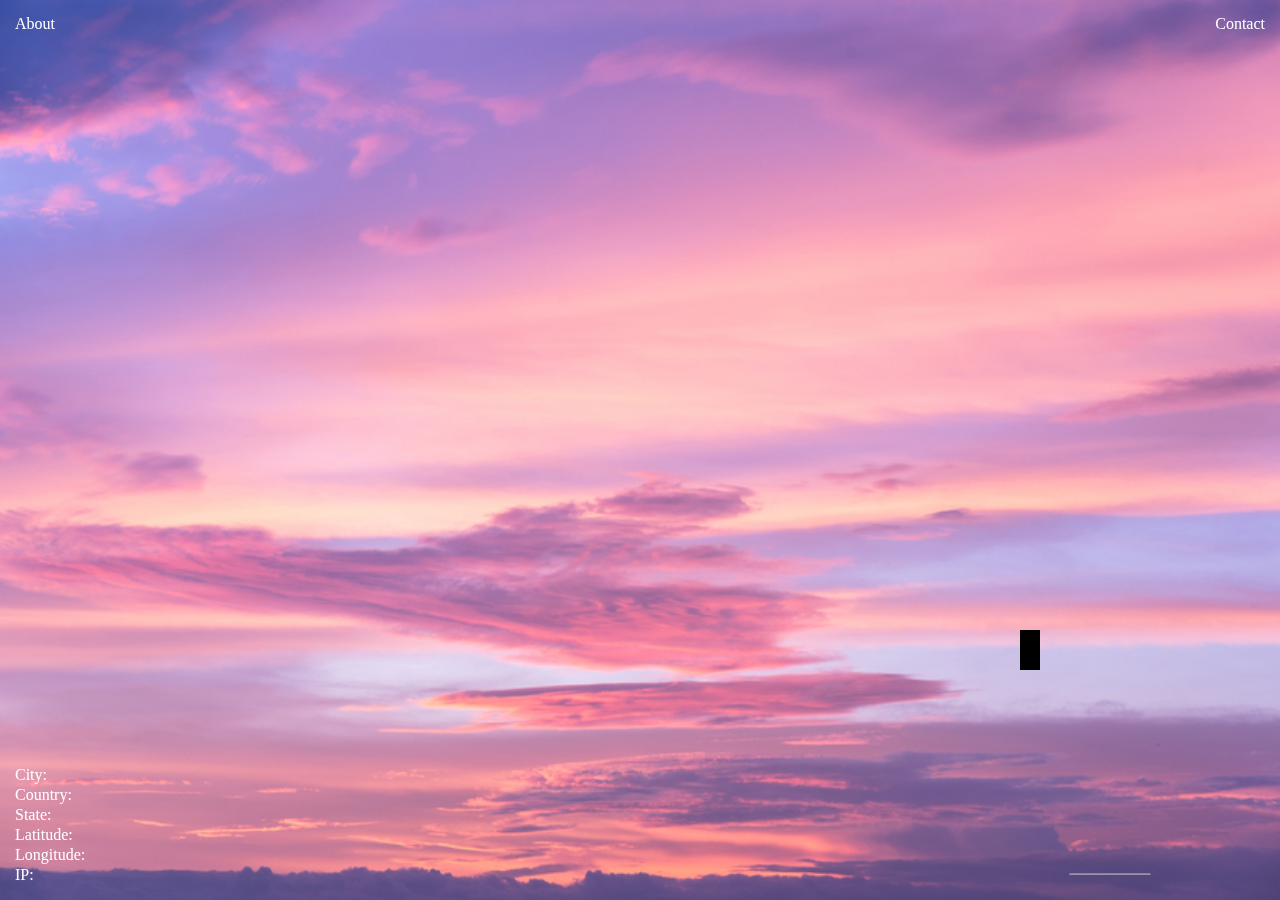
==== metacortex/index.html @ aba7f39f "Add files via upload" ====
<!DOCTYPE html><!--HIT PLAY TO VIEW PROJECT, This project uses your webcam and mic. click the about button to learn more UTILIZES GENERATIVE DESIGN --><html><head>
  <meta charset="UTF-8">
  <title>MetaCortex</title>
  <meta name="viewport" content="width=device-width, initial-scale=1.0">

  <script type="text/javascript" src="p5.min.js"></script>  <script src="p5.sound.min.js"></script>
  <script src="jquery.min.js"></script>
  <script type="text/javascript" src="particle.js"></script>
  <link rel="stylesheet" type="text/css" href="style.css">
  <meta charset="utf-8">
</head>

<body>

  <script src="sketch.js"></script>

  <div id="topleft">
    <a href="https://docs.google.com/document/d/1dupaTKeB2B1dA5kXtV2pCcYUA2Ni-svexGkI_Jxk8FM/edit?usp=sharing">About</a>
  </div>
  <div id="topright">
    <a href="#">Contact</a>
  </div>
  <div id="bottomleft">
    <div>City: <span id="city"></span></div>
    <div>Country: <span id="country"></span></div>
    <div>State: <span id="state"></span></div>
    <div>Latitude: <span id="latitude"></span></div>
    <div>Longitude: <span id="longitude"></span></div>
    <div>IP: <span id="ip"></span></div>
  </div>
  <script>
    $.getJSON('https://geolocation-db.com/json/')
      .done(function(location) {
        $('#country').html(location.country_name);
        $('#state').html(location.state);
        $('#city').html(location.city);
        $('#latitude').html(location.latitude);
        $('#longitude').html(location.longitude);
        $('#ip').html(location.IPv4);
      });
  </script>
  <div id="mobile">
    <iframe src="https://editor.p5js.org/ctlaltdelete/embed/G10ZNojSx"></iframe>
  </div>





</body></html>
---- metacortex/style.css ----
html, body {
  margin: 0;
  padding: 0;
}
canvas {
  display: block;
}
 #bottomleft {
	position: fixed;
	bottom:15px;
	left: 15px;
	font-size: 12pt;
	z-index: 5;
	line-height: 15pt;
   color:white;
}
 #topleft {
	position: fixed;
	top:15px;
	left: 15px;
	z-index: 5;
   color:white;
}
a {
  font-size: 12pt;
  color:black;
  text-decoration:none;
    color:white;
}
a:hover{
 text-decoration:underline; 
}
 #topright {
	position: fixed;
	top:15px;
	right: 15px;
	z-index: 5;
}
  #mobile iframe {
   visibility:hidden;
  }
@media only screen and (max-width: 768px) {
  /* For mobile phones: */
  #mobile {
    Position:fixed;
    width:100%;
    height:100vh;
    
  }
  #mobile iframe {
    position:fixed;
    width:100%;
    height:100%;
    border: none;
  }
   #topright {
	visibility:hidden;
}
     #topleft {
	visibility:hidden;
}
     #bottomleft {
	visibility:hidden;
}
  
}
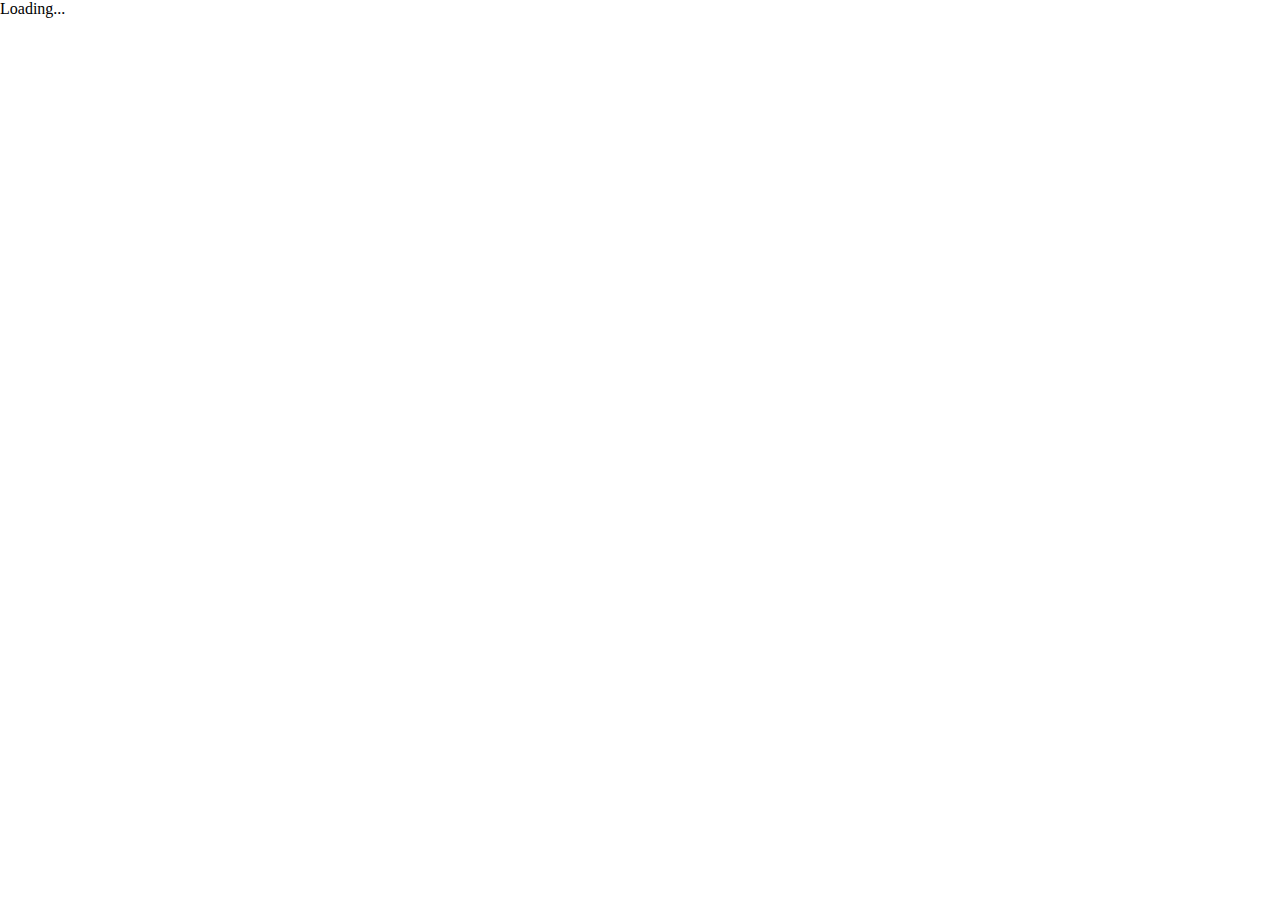
==== commit ff9d6d7a: "Add files via upload" ====
--- a/metacortex/index.html
+++ b/metacortex/index.html
@@ -1,7 +1,7 @@
 <!DOCTYPE html><!--HIT PLAY TO VIEW PROJECT, This project uses your webcam and mic. click the about button to learn more UTILIZES GENERATIVE DESIGN --><html><head>
+  <meta name="viewport" content="width=device-width, initial-scale=1.0">
   <meta charset="UTF-8">
-  <title>MetaCortex</title>
-  <meta name="viewport" content="width=device-width, initial-scale=1.0">
+  <title>06 Painting</title>
 
   <script type="text/javascript" src="p5.min.js"></script>  <script src="p5.sound.min.js"></script>
   <script src="jquery.min.js"></script>
@@ -39,8 +39,8 @@
         $('#ip').html(location.IPv4);
       });
   </script>
-  <div id="mobile">
-    <iframe src="https://editor.p5js.org/ctlaltdelete/embed/G10ZNojSx"></iframe>
+  <div id="bottomright">
+  <iframe src="https://editor.p5js.org/ctlaltdelete/embed/MPz_4vPef"></iframe>
   </div>
 
 
--- a/metacortex/style.css
+++ b/metacortex/style.css
@@ -1,5 +1,10 @@
+@font-face {
+  font-family: hel;
+  src:url(data/hnr.otf);
+}
 html, body {
   margin: 0;
+  font-family:hel;
   padding: 0;
 }
 canvas {
@@ -7,12 +12,27 @@
 }
  #bottomleft {
 	position: fixed;
-	bottom:15px;
-	left: 15px;
-	font-size: 12pt;
+	bottom:2%;
+	left: 2%;
+	font-size: 16px;
 	z-index: 5;
 	line-height: 15pt;
    color:white;
+}
+ #bottomright {
+	position: fixed;
+	top:85%;
+	left: 85%;
+	font-size: 16px;
+	z-index: 5;
+	
+     color:white;
+}
+#bottomright iframe {
+  
+  border:none;
+  width:80%;
+  height:1%;
 }
  #topleft {
 	position: fixed;
@@ -22,10 +42,10 @@
    color:white;
 }
 a {
-  font-size: 12pt;
+  font-size: 16px;
   color:black;
   text-decoration:none;
-    color:white;
+  color:white;
 }
 a:hover{
  text-decoration:underline; 
@@ -36,31 +56,3 @@
 	right: 15px;
 	z-index: 5;
 }
-  #mobile iframe {
-   visibility:hidden;
-  }
-@media only screen and (max-width: 768px) {
-  /* For mobile phones: */
-  #mobile {
-    Position:fixed;
-    width:100%;
-    height:100vh;
-    
-  }
-  #mobile iframe {
-    position:fixed;
-    width:100%;
-    height:100%;
-    border: none;
-  }
-   #topright {
-	visibility:hidden;
-}
-     #topleft {
-	visibility:hidden;
-}
-     #bottomleft {
-	visibility:hidden;
-}
-  
-}
